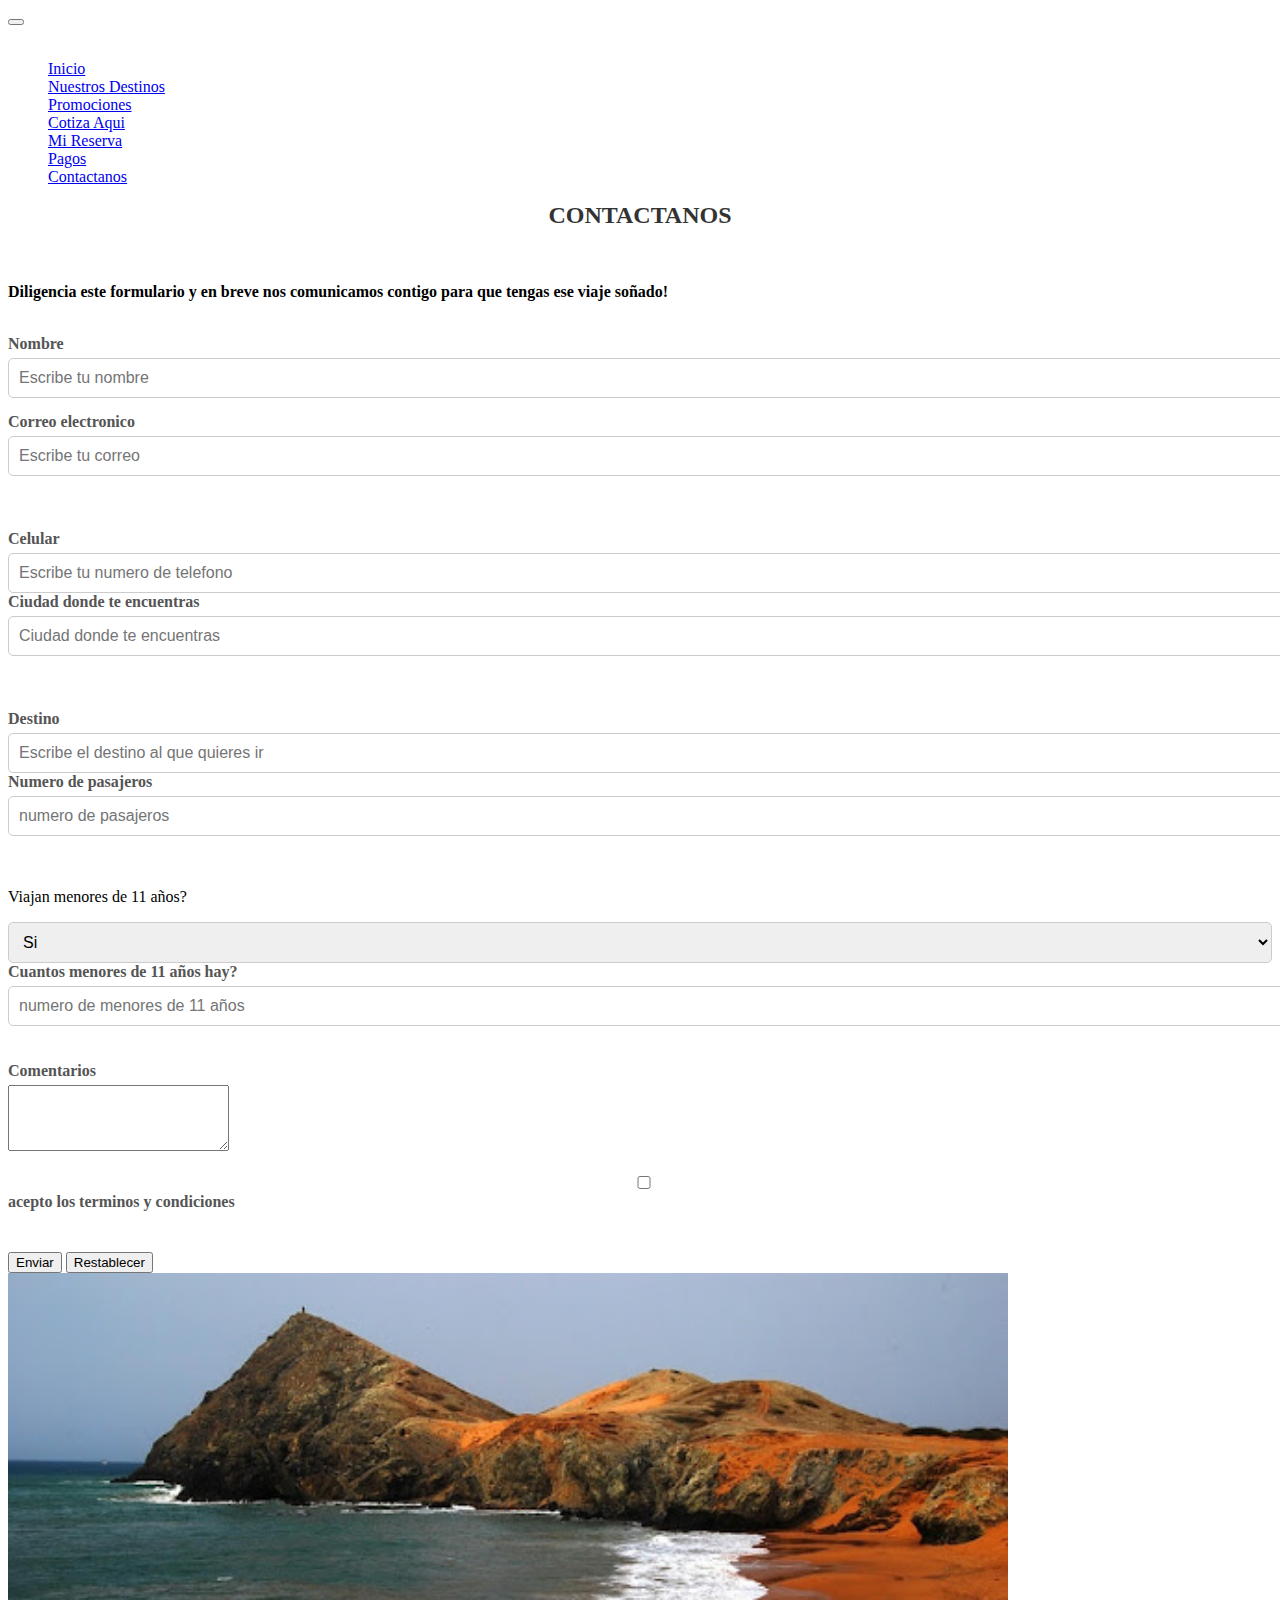
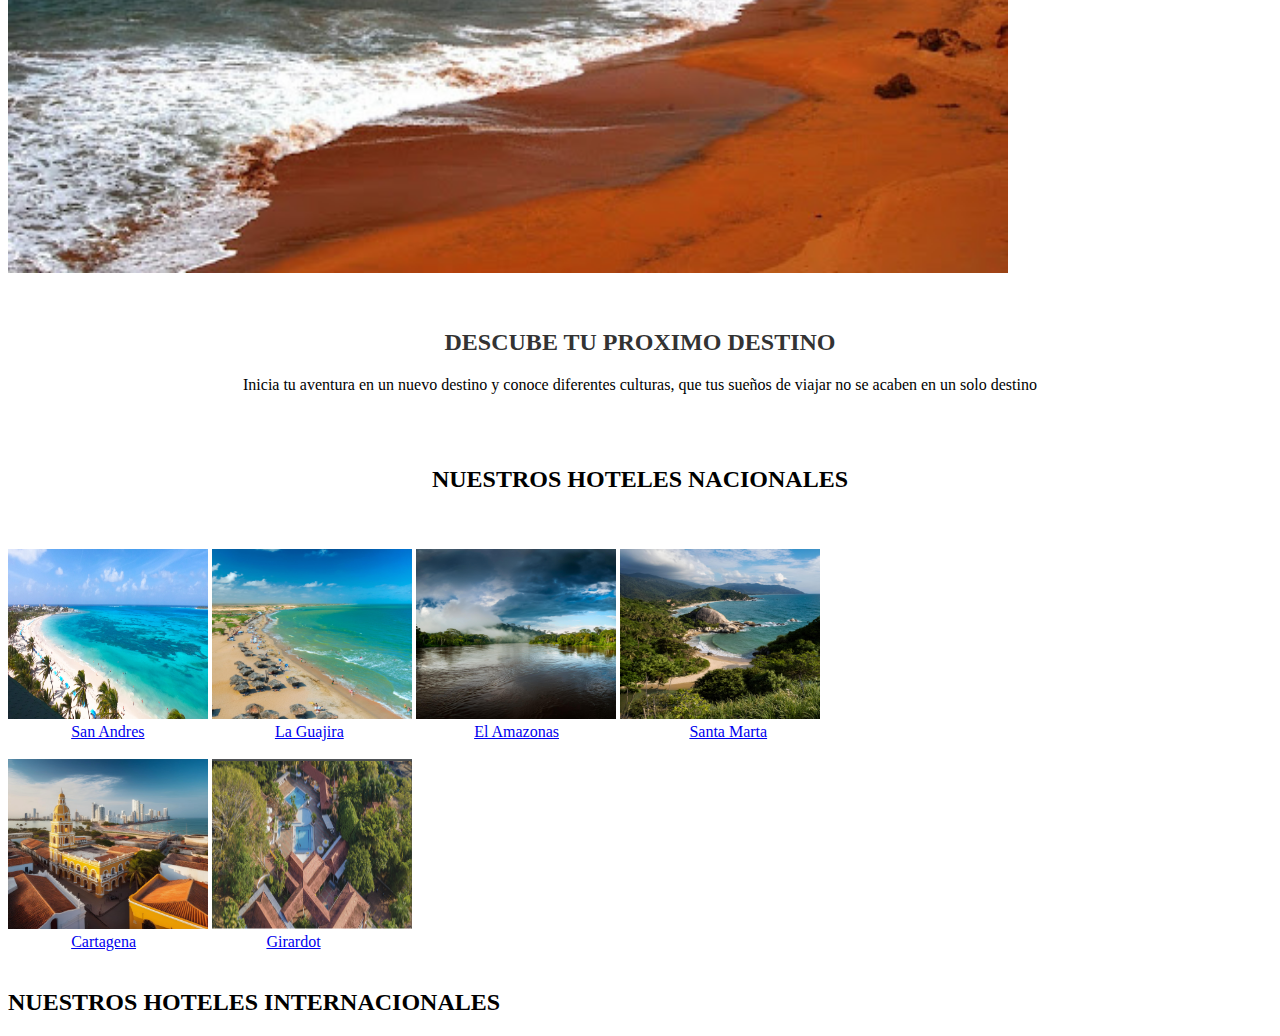
==== index.html @ 91f0efca "version 1" ====
<!DOCTYPE html>
    <html lang="es">
    <head>
        <meta charset="UTF-8">
        <meta name="viewport" content="width=device-width, initial-scale=1.0">
        <title>Sitios turisticos de la guajira</title>
    </head>
    <body>

        <button onclick="mostrarAlerta()"></button>
        <script src="action.js"></script>
        <br><br>

        


        
    
        <header> 
          
            <nav>
                <ul>
                    <nav li {display:inline;}><a href="#">Inicio</a></li>
                    <nav li {display:inline;}> <a href="#">Nuestros Destinos</a></li>
                    <nav li {display:inline;}><a href="#">Promociones</a></li>
                    <nav li {display:inline;}><a href="#">Cotiza Aqui</a></li>
                    <nav li {display:inline;}><a href="#">Mi Reserva</a></li>
                    <nav li {display:inline;}><a href="#">Pagos</a></li>
                    <nav li {display:inline;}><a href="#">Contactanos</a></li>
                </ul>
            </nav>


<nav ul {list-style-type:none;}></nav>
<nav li {display: inline;}></nav>


        

        
</header>
          
   <style>    
<!DOCTYPE html>
<html lang="es">
<head>
<meta charset="UTF-8">
<meta name="viewport" content="width=device-width, initial-scale=1.0">
<title>Formulario de Registro</title>
<style>
/* Estilo para la estructura general
/
body {
font-family: Arial, sans-serif; /
Fuente legible y profesional /
background-color: #f4f4f9; /
Color de fondo claro /
margin: 0;
padding: 0;
display: flex;
justify-content: center;
align-items: center;
height: 100vh; /
Ocupa toda la altura de la ventana */


.form-container{
background: #ffffff; /* Fondo blanco para contraste */
padding: 20px;
border-radius: 10px; /* Bordes redondeados */
box-shadow: 0 4px 6px rgba(0, 0, 0, 0.1); /* Sombra sutil */
width: 100%;
max-width: 400px; }/* Ancho máximo */
.form-container {
background: #ffffff; /* Fondo blanco para contraste */
padding: 20px;
border-radius: 10px; /* Bordes redondeados */
box-shadow: 0 4px 6px rgba(0, 0, 0, 0.1); /* Sombra sutil */
width: 100%;
max-width: 400px; /* Ancho máximo */
}
h1 {
font-size: 1.5rem;
color: #333333; /* Texto oscuro */
text-align: center;
margin-bottom: 20px;
}
.form-group {
margin-bottom: 15px; /* Espaciado entre campos */
}
label {
display: block;
font-weight: bold;
margin-bottom: 5px;
color: #555;}
input, select {
width: 100%; /* Ancho completo del campo */
padding: 10px;
font-size: 1rem;
border: 1px solid #ccc; /* Bordes grises */
border-radius: 5px; /* Bordes redondeados */
outline: none;
}
input:focus {
border-color: #007bff; /* Color del borde al enfocar */
box-shadow: 0 0 4px rgba(0, 123, 255, 0.2);}
.btn {
display: block;
width: 100%; /* Botón ancho completo */
padding: 10px;
font-size: 1rem;
color: #ffffff;
background-color: #007bff; /* Color del botón */
border: none;
border-radius: 5px;
cursor: pointer;
margin-top: 10px;
transition: background-color 0.3s ease; /* Animación al pasar el
ratón */
}
.btn:hover {
background-color: #0056b3; /* Color al pasar el ratón */
}
</style>   

<h1>CONTACTANOS</h1>
    
        <form 
        action="Procesar_datos.php"
        method="post"
        enctype="multipart/form-data"
        name="formulario_contacto"
        target="_blank"
        >
        <br>
        <label for="Contactanos"></label>
      <p > <b>Diligencia este formulario y en breve nos comunicamos
        contigo para que tengas ese viaje soñado!</b> </p>
        <br>
        
        <div class="form-group">
        <label for="nombre">Nombre</label>                                      
        <input                                                                  
        type="text"
        id="nombre"
        name="nombre"
        placeholder="Escribe tu nombre"
        required>
        </div>
    
        <div>
        <label for="Correo">Correo electronico</label>
        <input type="email"
        id="correo"
        name="correo"
        placeholder="Escribe tu correo"
        required>
        </div>
    
        <br>
        <br>
        <br>
    
        <div>
        <label for="celular">Celular</label>
        <input 
        type="celular"
        id="celular"
        name="celular"
        placeholder="Escribe tu numero de telefono"
        required>
        </div>

        <div>
        <label for="Ciudad donde te encuentras">Ciudad donde te encuentras</label>
        <input 
        type="text"
        id="Ciudad donde te encuentras"
        name="Ciudad donde te encuentras"
        placeholder="Ciudad donde te encuentras"
        required>
    </div>

        <br>
        <br>
        <br>
    <div>
        <label for="Destino">Destino</label>
        <input type="destino"
        id="destino"
        name="destino"
        placeholder="Escribe el destino al que quieres ir"
        required>
    </div>
    
    <div>
    <label for="Numero de pasajeros">Numero de pasajeros</label>
    <input 
    type="number"
    id="numero de pasajeros"
    name="numero de pasajeros"
    placeholder="numero de pasajeros"
    required>
</div>
    
    <br><br>

    <div>
    <p>Viajan menores de 11 años?</p>
    <label for="opciones"></label>      
    <select 
    id="hay menores de 11 años"
    name="opciones" 
    
    >
    <option value="Si">Si</option>
    <option value="No">No</option>
</div>
    </select>


    <div>
    <label for="menores de 11 años">Cuantos menores de 11 años hay?</label>
    <input
    type="number" 
    name="menores de 11 años"
    placeholder="numero de menores de 11 años">
</div>
    
    <br><br>
    
    
        <label for="Comentarios">Comentarios</label>
        <textarea
        name="comentarios" 
        id="comentarios"
        rows="4"
        cols="25"
        placeholder="Escribe tus comentarios aqui">
    </textarea>
    
        <br><br>
    
        <input 
        type="checkbox"
        id="acepto"
        name="acepto_terminos"
        value="si"
        required>
        <br>
        <label for="acepto">acepto los terminos y condiciones</label>
    
        <br><br>
    
       <button
       type="submit"
       >
       Enviar
    </button>
    
       <button
       type="reset"
       >
       Restablecer
    </button>

    

        </form>


<br>



        



<img style="height: 600px;width: 1000px;" src="ing/Cabo de la vela.jpg" alt="">
    
       
    <br><br><br>


   <h1 style="text-align: center;">DESCUBE TU PROXIMO DESTINO</h1>
   <p style="text-align: center;">Inicia tu aventura en un nuevo destino y conoce diferentes culturas, que tus sueños de viajar no se acaben en un solo destino</p>
   
   

   
   <br><br>
    <h2 style="text-align: center;">NUESTROS HOTELES NACIONALES</h2>
    <p></p>
<br><br>
<nav>
<img style="height: 170px;width: 200px;" src="ing/ADZ Tone 2022-03.jpg" alt="">
<img style="height: 170px;width: 200px;" src="ing/La Guajira playa.jpeg" alt="">
<img style="height: 170px;width: 200px;" src="ing/imagen del amazonas.jpeg" alt="">
<img style="height: 170px;width: 200px;" src="ing/imagen de santa marta parque ty.jpeg" alt="">
<br>
</nav>

<nav>
    <a style="margin: 5%;" href="#">San Andres</a>
    <a style="margin: 5%;" href="#">La Guajira</a>    
    <a style="margin: 5%;" href="#">El Amazonas</a>
    <a style="margin: 5%;" href="#">Santa Marta</a>
    </nav>

    <br>
    <nav>
        <img style="height: 170px;width: 200px;" src="ing/Cartagena org.png">
<img style="height: 170px;width: 200px;" src="ing/Girardot.PNG" alt="">
</nav>
<nav>
    <a style="margin: 5%;" href="#">Cartagena</a>
    <a style="margin: 5%;" href="#">Girardot</a>
</nav>

<br>

<h2>NUESTROS HOTELES INTERNACIONALES</h2>


















</body>
</html>
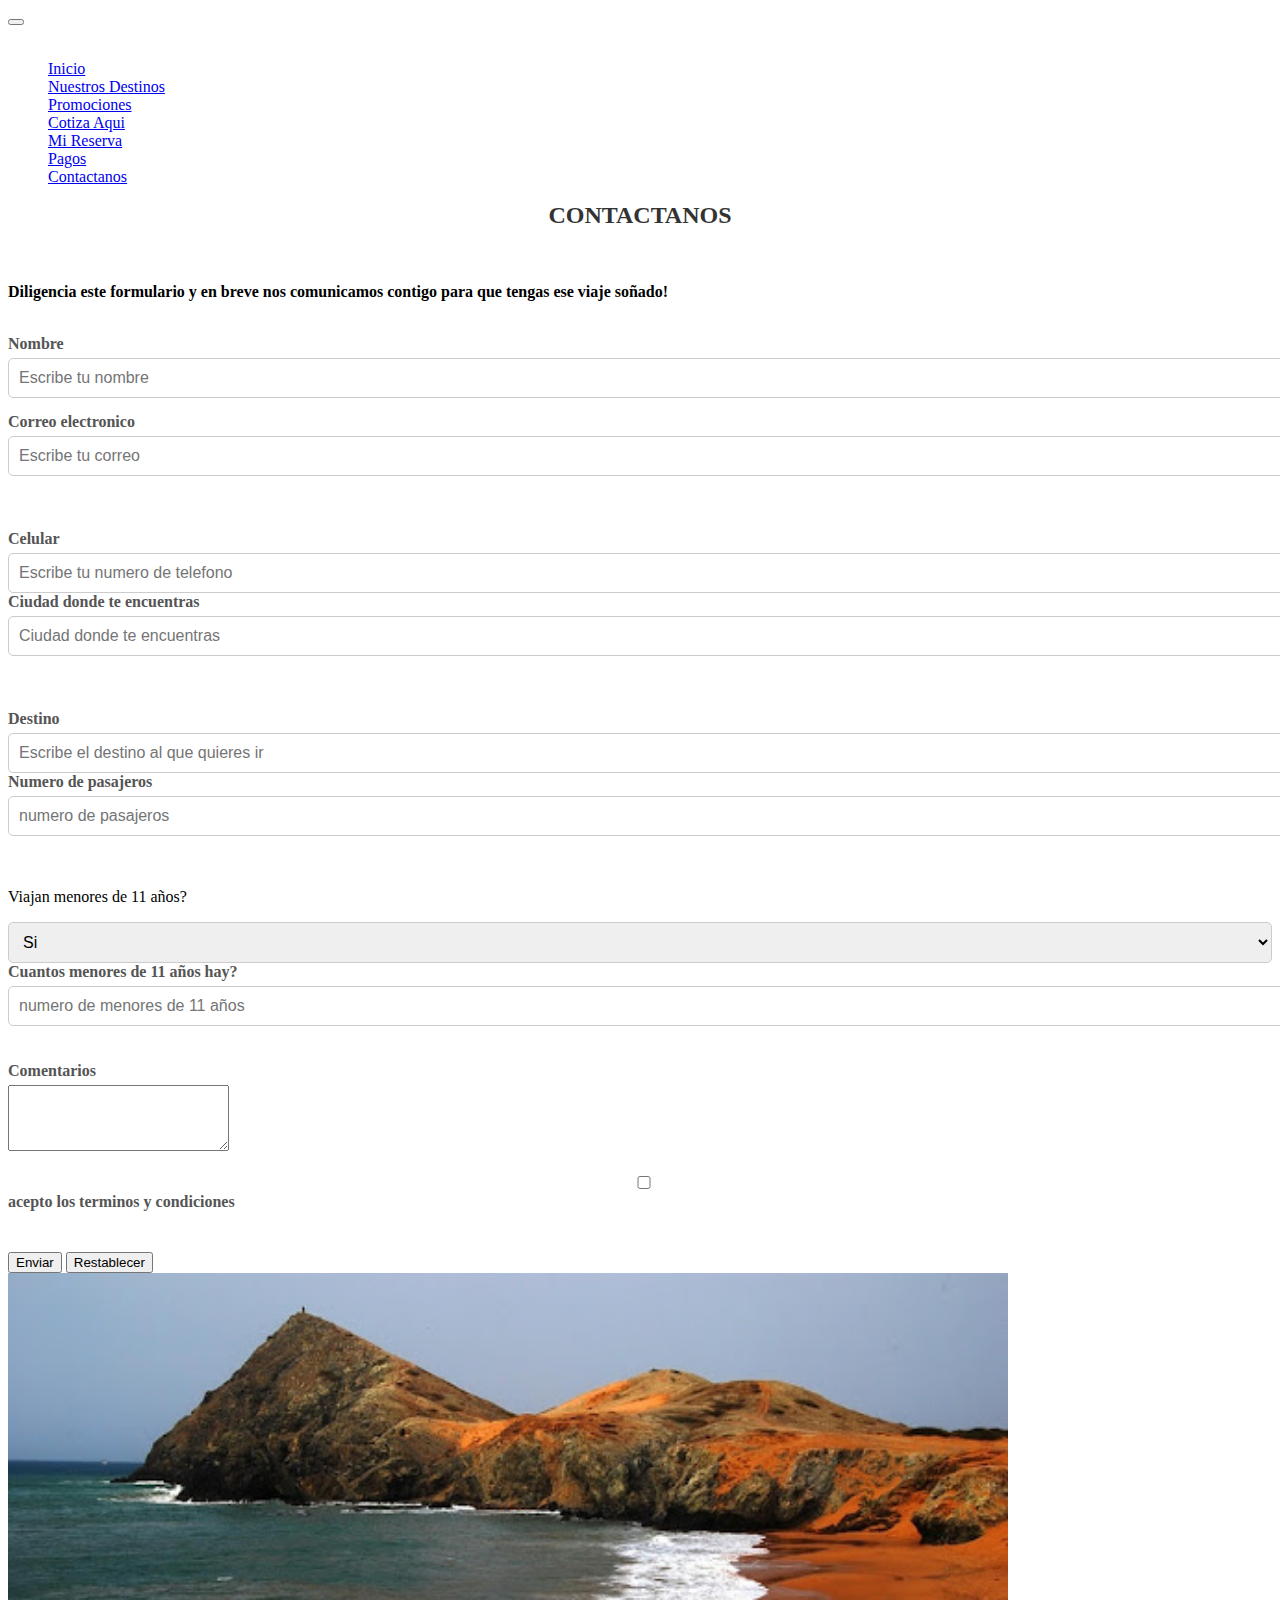
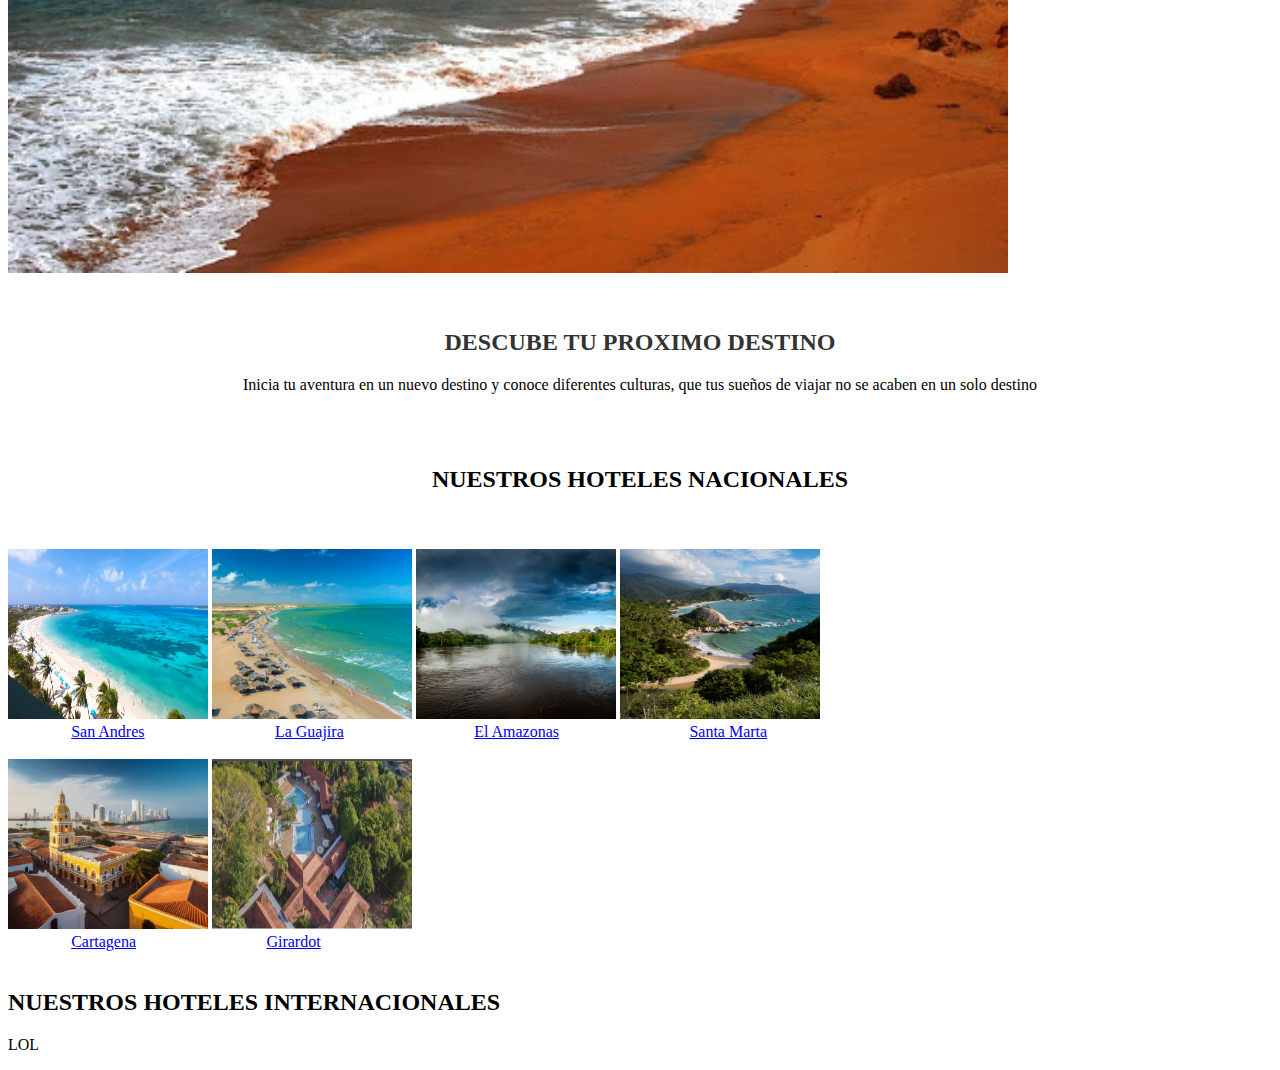
==== commit 1e9a278f: "version2" ====
--- a/index.html
+++ b/index.html
@@ -323,6 +323,7 @@
 <br>
 
 <h2>NUESTROS HOTELES INTERNACIONALES</h2>
+<p>LOL</p>
 
 
 
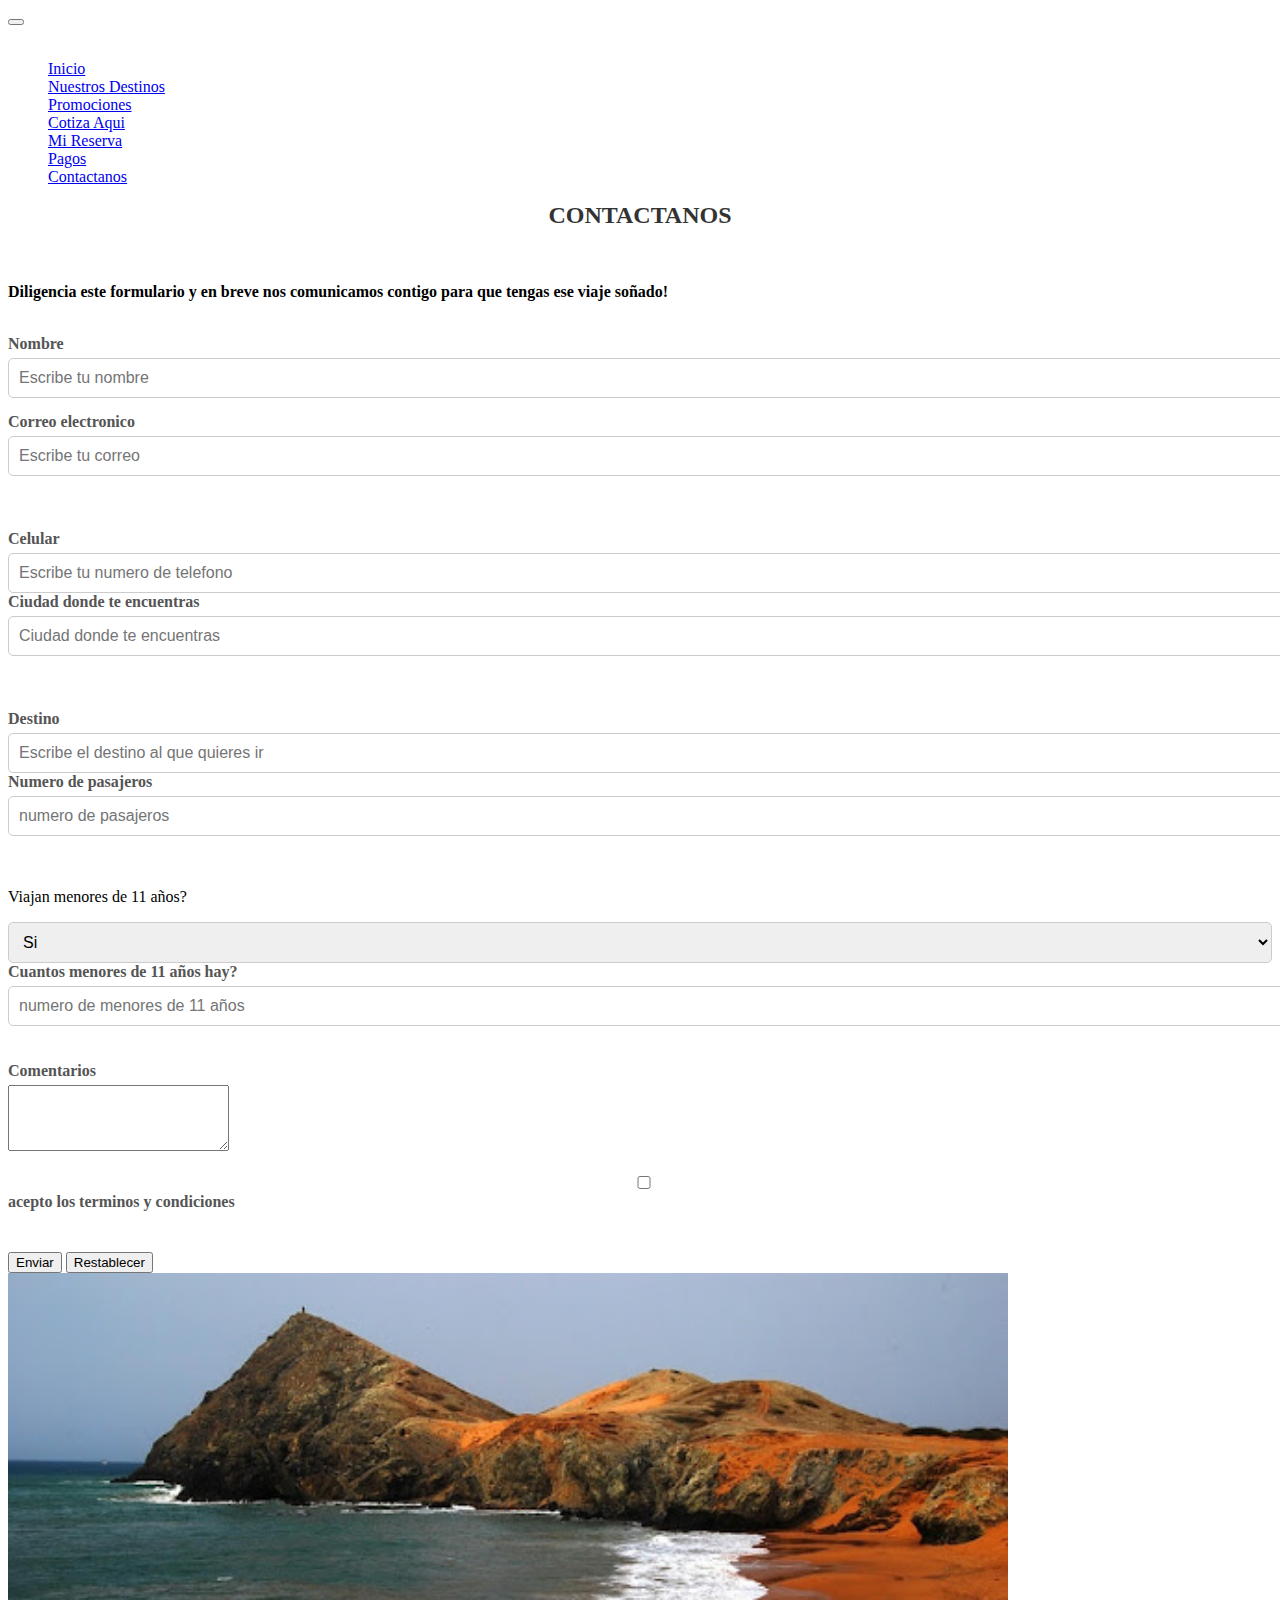
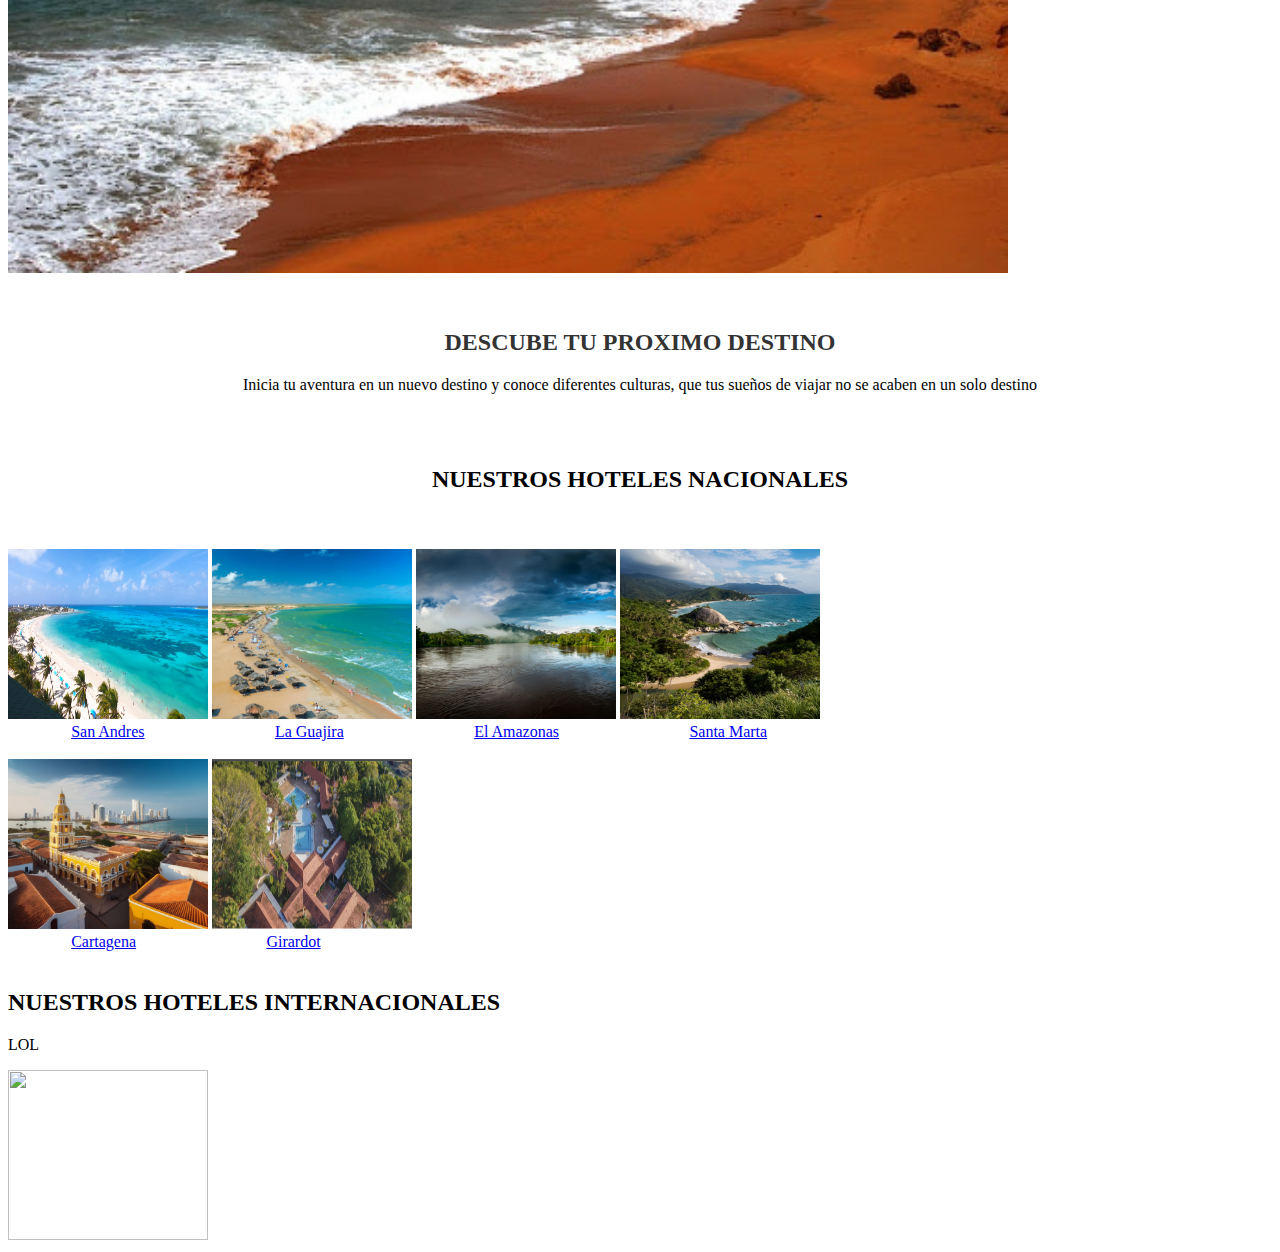
==== commit 425fadbe: "version 3" ====
--- a/index.html
+++ b/index.html
@@ -324,6 +324,7 @@
 
 <h2>NUESTROS HOTELES INTERNACIONALES</h2>
 <p>LOL</p>
+<img style="height: 170px;width: 200px;" src="ing/Logo OV.mp4" alt="">
 
 
 
